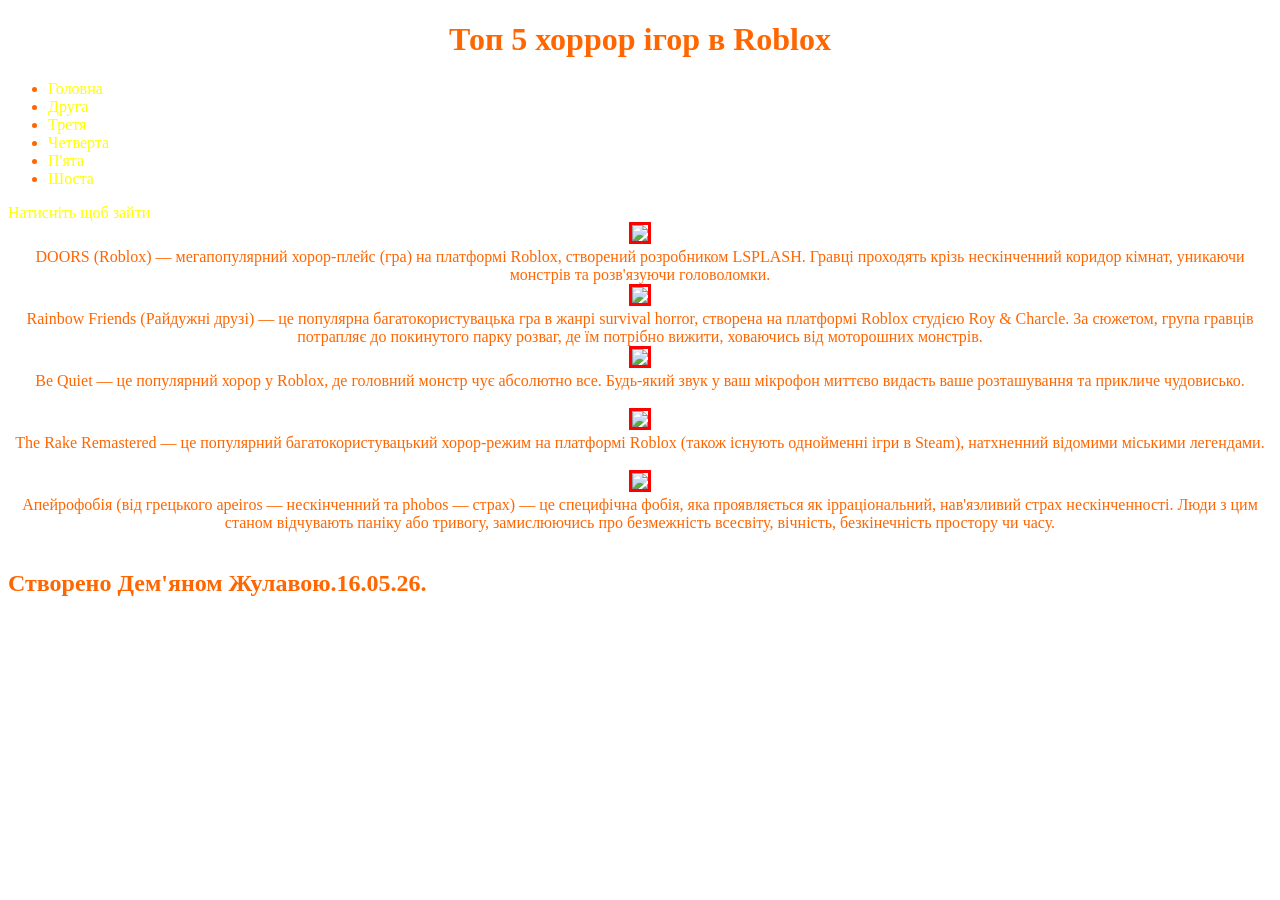
==== index.html @ 6421512c "Add files via upload" ====
<!DOCTYPE html>
<html>
<head>
<link rel="stylesheet" href="cursova.css">
</head>
<body>
<header>
<h1 align="center">
Топ 5 хоррор ігор в Roblox
</h1>
<ul>
<li><a href="cursova.html">Головна</a></li>
<li><a href="cursova2.html">Друга</a></li>
<li><a href="cursova3.html">Третя</a></li>
<li><a href="cursova4.html">Четверта</a></li>
<li><a href="cursova5.html">П'ята</a></li>
<li><a href="cursova6.html">Шоста</a></li>
</ul>
<div>
<a align="center" href="https://www.roblox.com/">Натисніть щоб зайти</a>
</div>
</header>
<main>
<article align="center"><img src="https://static.wikia.nocookie.net/roblox/images/4/49/DOORS_.png/revision/latest?cb=20230309200520&path-prefix=ru"><div align="center">DOORS (Roblox) — мегапопулярний хорор-плейс (гра) на платформі Roblox, створений розробником LSPLASH. Гравці проходять крізь нескінченний коридор кімнат, уникаючи монстрів та розв'язуючи головоломки.</div></article>
<article align="center"><img src="https://ih1.redbubble.net/image.4539889969.7357/flat,750x,075,f-pad,750x1000,f8f8f8.jpg"><div align="center">Rainbow Friends (Райдужні друзі) — це популярна багатокористувацька гра в жанрі survival horror, створена на платформі Roblox студією Roy & Charcle. За сюжетом, група гравців потрапляє до покинутого парку розваг, де їм потрібно вижити, ховаючись від моторошних монстрів.</div></article>
<article align="center"><img src=                "https://i.ytimg.com/vi/JFWoLS6XZyE/hq720.jpg?sqp=-oaymwEhCK4FEIIDSFryq4qpAxMIARUAAAAAGAElAADIQj0AgKJD&rs=AOn4CLBG1njYqFpfv4uy7tNvlLIT-PYZlQ"><div align="center">Be Quiet — це популярний хорор у Roblox, де головний монстр чує абсолютно все. Будь-який звук у ваш мікрофон миттєво видасть ваше розташування та прикличе чудовисько.</div></article><br>
<article align="center"><img src="https://tr.rbxcdn.com/180DAY-9efe4de1a801afabf8f88030635db39a/768/432/Image/Webp/noFilter"><div align="center">The Rake Remastered — це популярний багатокористувацький хорор-режим на платформі Roblox (також існують однойменні ігри в Steam), натхненний відомими міськими легендами.</div></article><br>
<article align="center"><img src="https://tr.rbxcdn.com/180DAY-23d3c2923a27bbd52e3a043dfb389309/768/432/Image/Webp/noFilter"><div align="center">Апейрофобія (від грецького apeiros — нескінченний та phobos — страх) — це специфічна фобія, яка проявляється як ірраціональний, нав'язливий страх нескінченності. Люди з цим станом відчувають паніку або тривогу, замислюючись про безмежність всесвіту, вічність, безкінечність простору чи часу.</div></article><br>
</main>
<footer>
<h2>
Створено Дем'яном Жулавою.16.05.26.
</h2>
</footer>






































</body>

























































</html>
---- cursova.css ----
body{
	font-family:Comic Sans MS;
	color:#ff6600;
	background-image: url("https://encrypted-tbn0.gstatic.com/images?q=tbn:ANd9GcTe4vNBG2rNmx6B0Rq7FjKsyUALWs5WiEaYbA&s");
	background-size:cover;
}
div{
	size:20px;
}
a{
	color:yellow;
	text-decoration:none;
}
img{
	border:3px solid red;
}
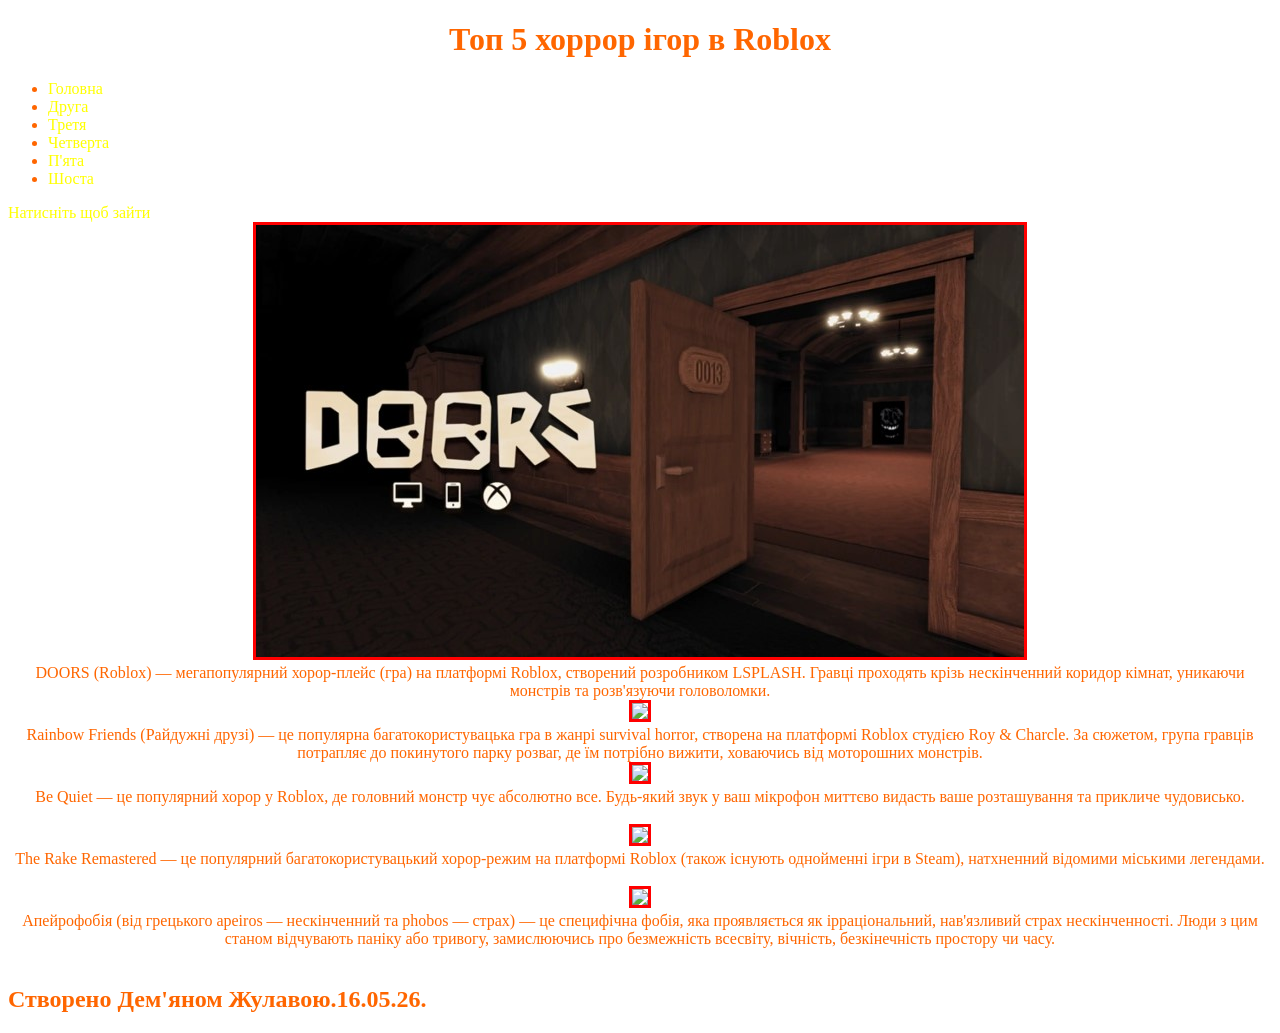
==== commit 5cdc8179: "index.html" ====
--- a/index.html
+++ b/index.html
@@ -9,7 +9,7 @@
 Топ 5 хоррор ігор в Roblox
 </h1>
 <ul>
-<li><a href="cursova.html">Головна</a></li>
+<li><a href="index.html">Головна</a></li>
 <li><a href="cursova2.html">Друга</a></li>
 <li><a href="cursova3.html">Третя</a></li>
 <li><a href="cursova4.html">Четверта</a></li>
@@ -21,7 +21,7 @@
 </div>
 </header>
 <main>
-<article align="center"><img src="https://static.wikia.nocookie.net/roblox/images/4/49/DOORS_.png/revision/latest?cb=20230309200520&path-prefix=ru"><div align="center">DOORS (Roblox) — мегапопулярний хорор-плейс (гра) на платформі Roblox, створений розробником LSPLASH. Гравці проходять крізь нескінченний коридор кімнат, уникаючи монстрів та розв'язуючи головоломки.</div></article>
+<article align="center"><img src="DOORS_.jpg"><div align="center">DOORS (Roblox) — мегапопулярний хорор-плейс (гра) на платформі Roblox, створений розробником LSPLASH. Гравці проходять крізь нескінченний коридор кімнат, уникаючи монстрів та розв'язуючи головоломки.</div></article>
 <article align="center"><img src="https://ih1.redbubble.net/image.4539889969.7357/flat,750x,075,f-pad,750x1000,f8f8f8.jpg"><div align="center">Rainbow Friends (Райдужні друзі) — це популярна багатокористувацька гра в жанрі survival horror, створена на платформі Roblox студією Roy & Charcle. За сюжетом, група гравців потрапляє до покинутого парку розваг, де їм потрібно вижити, ховаючись від моторошних монстрів.</div></article>
 <article align="center"><img src=                "https://i.ytimg.com/vi/JFWoLS6XZyE/hq720.jpg?sqp=-oaymwEhCK4FEIIDSFryq4qpAxMIARUAAAAAGAElAADIQj0AgKJD&rs=AOn4CLBG1njYqFpfv4uy7tNvlLIT-PYZlQ"><div align="center">Be Quiet — це популярний хорор у Roblox, де головний монстр чує абсолютно все. Будь-який звук у ваш мікрофон миттєво видасть ваше розташування та прикличе чудовисько.</div></article><br>
 <article align="center"><img src="https://tr.rbxcdn.com/180DAY-9efe4de1a801afabf8f88030635db39a/768/432/Image/Webp/noFilter"><div align="center">The Rake Remastered — це популярний багатокористувацький хорор-режим на платформі Roblox (також існують однойменні ігри в Steam), натхненний відомими міськими легендами.</div></article><br>
